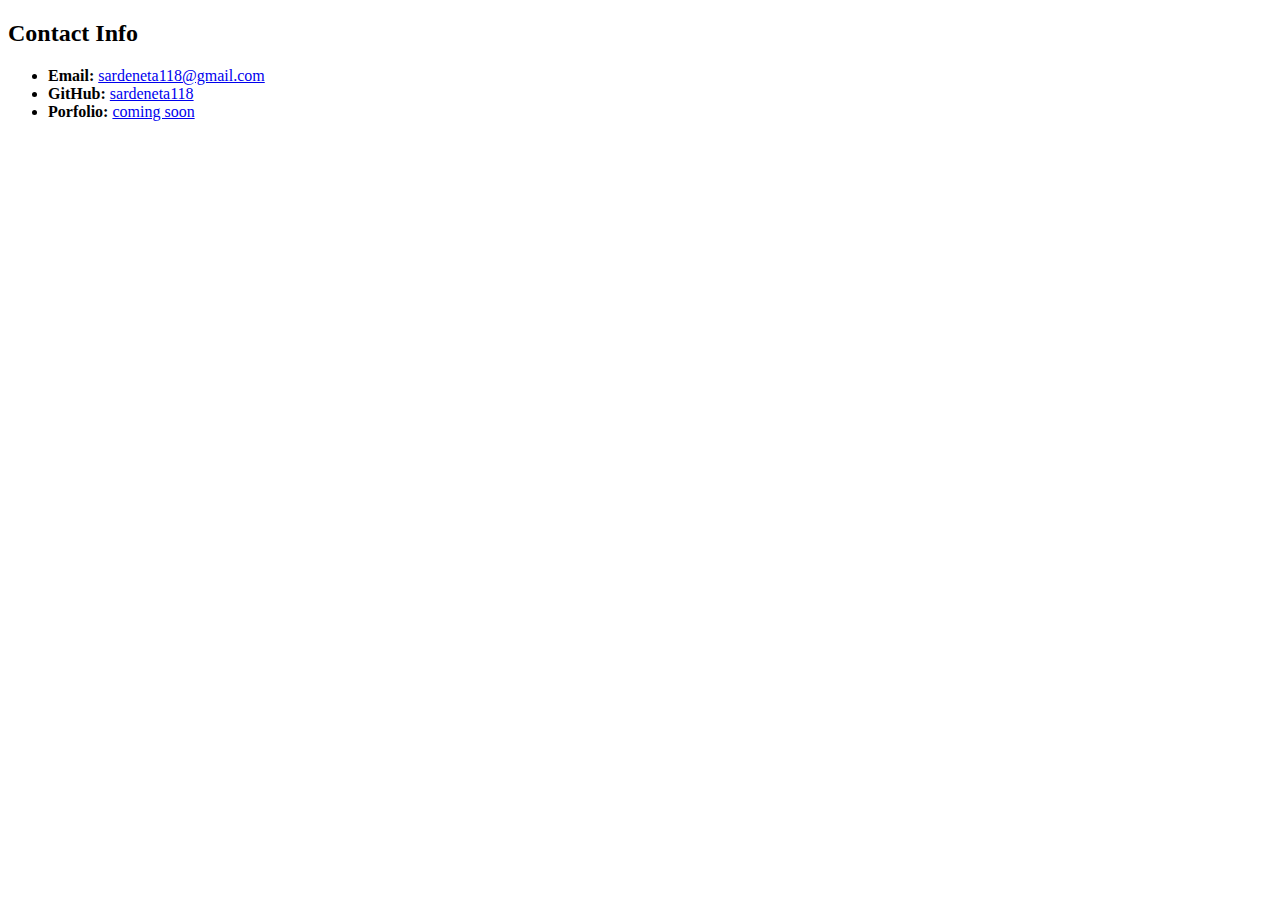
==== contact.html @ 7e0a6ea5 "edit read" ====
<!DOCTYPE html>
<html>
<head>
    <meta charset="utf-8" />
    <meta http-equiv="X-UA-Compatible" content="IE=edge">
    <title>Contact</title>
    <meta name="viewport" content="width=device-width, initial-scale=1">
    <link rel="stylesheet" type="text/css" media="screen" href="main.css" />
    <script src="main.js"></script>
</head>
<body>

        <section id= "contact-info">
                <h2>Contact Info</h2>
                <ul>
                    <li><strong>Email:</strong> <a
                    href="#">sardeneta118@gmail.com</a>
                    </li>
                    <li><strong>GitHub:</strong> <a
                    href="#">sardeneta118</a></li>
                    <li><strong>Porfolio:</strong>
                    <a class="btn btn-primary" href="#">coming soon</a></li>
                </ul>
        </section>
    
</body>
</html>
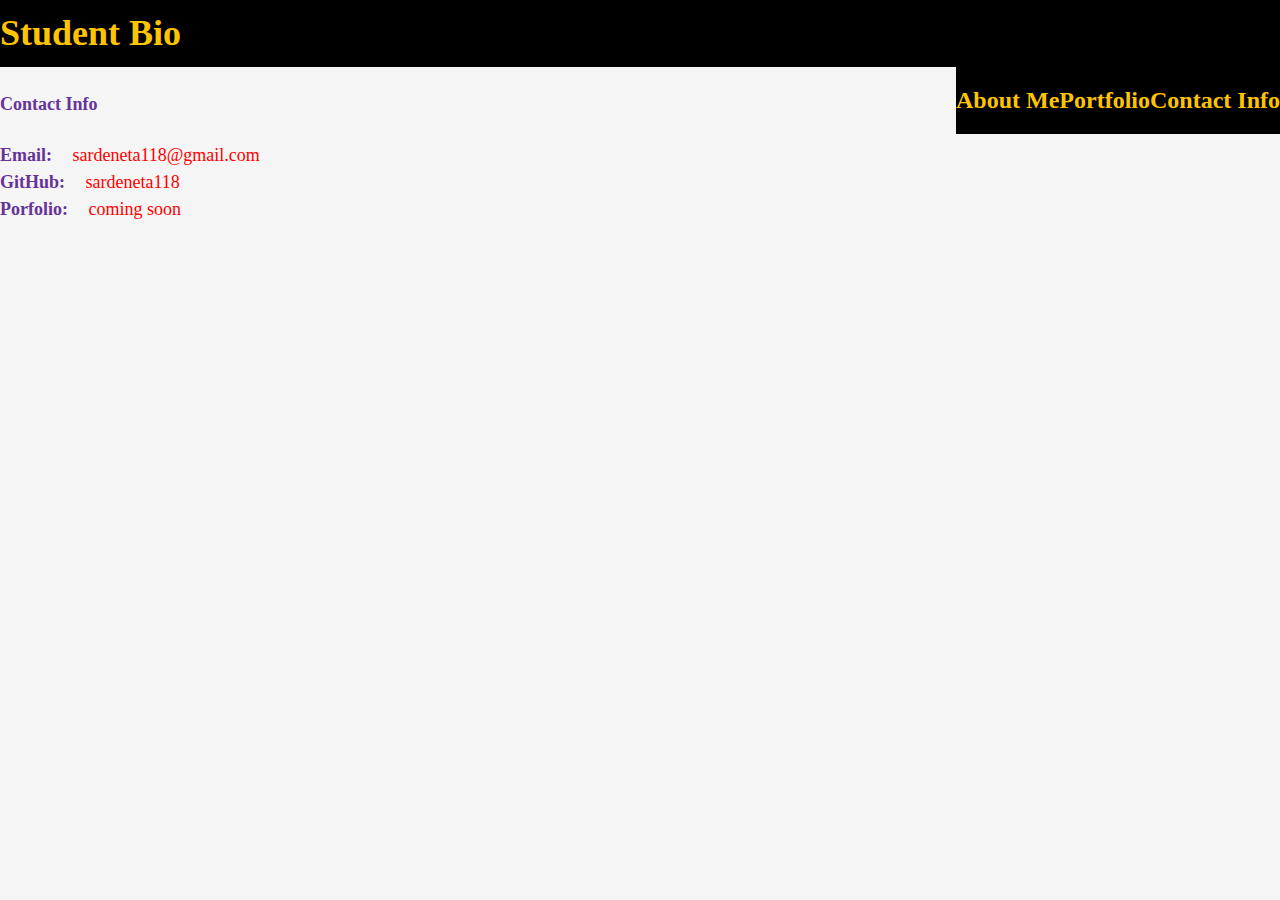
==== commit 3bd93173: "first commit" ====
--- a/contact.html
+++ b/contact.html
@@ -5,13 +5,19 @@
     <meta http-equiv="X-UA-Compatible" content="IE=edge">
     <title>Contact</title>
     <meta name="viewport" content="width=device-width, initial-scale=1">
-    <link rel="stylesheet" type="text/css" media="screen" href="main.css" />
-    <script src="main.js"></script>
+    <link rel="stylesheet" type="text/css" href="assets/css/style.css">
+
 </head>
 <body>
+        <header>
+                <h1>Student Bio</h1>   
+                <a href="contact.html"><h2>Contact Info</h2></a>
+                <a href="portfolio.html"><h2>Portfolio</h2></a>
+                <a href="index.html"><h2>About Me</h2></a>
+        </header>
 
         <section id= "contact-info">
-                <h2>Contact Info</h2>
+                <h4>Contact Info</h4>
                 <ul>
                     <li><strong>Email:</strong> <a
                     href="#">sardeneta118@gmail.com</a>
--- a/assets/css/style.css
+++ b/assets/css/style.css
@@ -0,0 +1,122 @@
+body {
+    background-color: whitesmoke;
+    margin: 0;
+    padding: 0;
+    font-family: 'Times New Roman', Times, serif;
+    font-size: 18px;
+    line-height: 150%;
+}
+
+/* H1 is the name that is on top of the page. There are a couple of things left to adjust.*/
+
+h1 {
+    color: #ffc400;
+    background-color: black;
+    margin: 0;
+    text-align: left;
+    padding-top: 20px;
+    padding-bottom: 20px;
+}
+
+h2 {
+    font-size: 24px;
+    color: #ffc400;
+    background-color: black;
+    margin: 0;
+    text-align: right;
+    padding-top: 20px;
+    padding-bottom: 20px;
+    float: right;
+}
+
+h3{
+    font-size: 24px;
+    color: #ffc400;
+    background-color: black;
+    margin: 0;
+    text-align: right;
+    padding-top: 20px;
+    padding-bottom: 20px;
+    float: right;
+}
+
+
+h5{
+    font-size: 32px;
+}
+
+
+
+.container{
+    width: 1024px;
+    margin: 0 auto;
+}
+
+#main-bio,
+#contact-info,
+#bio-image {
+    float: left;
+}
+
+#main-bio {
+    width: 70%;
+}
+#contact-info {
+    width: 30%;
+    color: rebeccapurple;
+}
+
+#bio-image {
+    margin-right: 20px;
+    width: 200px;
+    height: 200px;
+}
+
+/*this are the colors of the links and they are finished. Just need to connect the pages when clicked.*/
+a:link{
+    color:red;
+}
+
+a:visited{
+    color: red;
+}
+
+a:hover{
+    color: peachpuff;
+}
+
+a:active{
+    color: orangered;
+}
+
+li{
+    float: left;
+}
+
+li a {
+    display: inline;
+    width: 60px;
+    color: white;
+    text-align: center;
+    padding: 14px 16px;
+    text-decoration: none;
+}
+
+ul {
+    list-style-type: none;
+    margin: 0;
+    padding: 0;
+    overflow: hidden;
+}
+
+@media only screen and (max-width: 600px) {
+    body {
+        background-color: whitesmoke;
+    }
+}
+
+@media only screen and (max-width: 600px) {
+    #main-bio {
+        background-color: whitesmoke;
+    }
+}